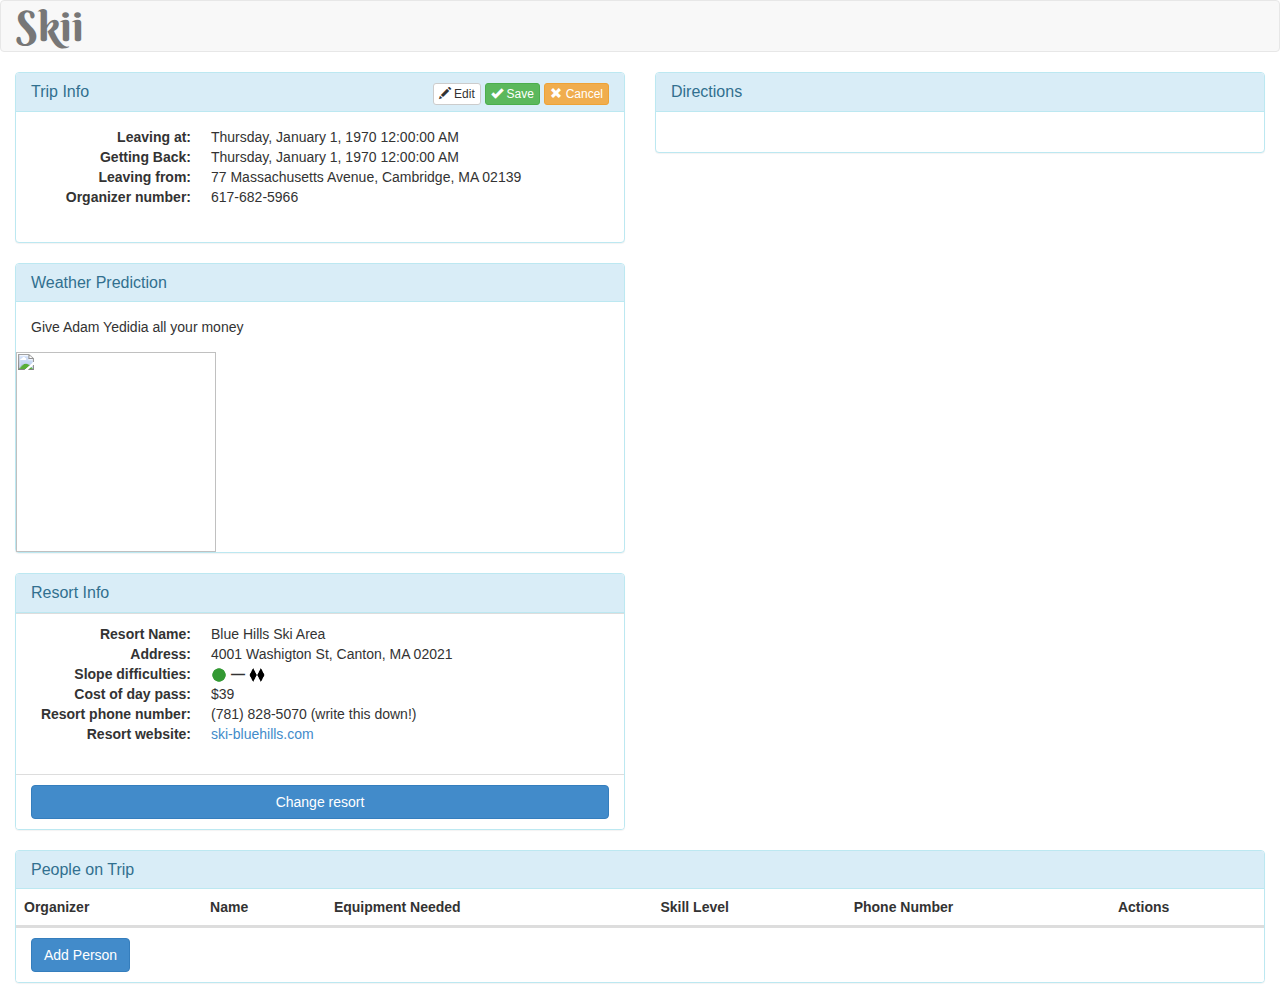
==== index.html @ e05f8c70 "fixed future bug" ====
<!DOCTYPE html>
<html lang="en">
  <head>
    <meta charset="utf-8" />
    <title>Skii</title>

    <link rel="stylesheet" href="http://code.jquery.com/ui/1.10.0/themes/base/jquery-ui.css" />
    <link href='http://fonts.googleapis.com/css?family=Berkshire+Swash' rel='stylesheet' type='text/css'>

    <script src="http://code.jquery.com/jquery-1.8.3.js"></script>
    <script src="http://code.jquery.com/ui/1.10.0/jquery-ui.js"></script>
    <script src="bootstrap/js/bootstrap.js"></script>
    <script src='https://cdn.firebase.com/js/client/1.0.11/firebase.js'></script>

    <link rel="stylesheet" href="./bootstrap/css/bootstrap.css"/>
    <link rel="stylesheet" href="index.css" >

    <link rel="shortcut icon" href="images/piranhamoose_icon.ico" type="image/x-icon"/>

	  <!-- Bootstrap Datetimepicker CSS file -->
	  <link href="./bootstrap-datetimepicker-master/build/css/bootstrap-datetimepicker.min.css" rel="stylesheet">
	
    <script type="text/javascript" src="firebase.js"></script>
    <script type="text/javascript" src="resort.js"></script>
    <script type="text/javascript" src="inline.js"></script>
    <script type="text/javascript" src="maps.js"></script>
    <script type="text/javascript" src="weather.js"></script>
	
	  <!-- Moment.js -->
	  <script src="./moment-develop/moment.js"></script>

	  <!-- Bootstrap Datetimepicker -->
	  <script src="./bootstrap-datetimepicker-master/build/js/bootstrap-datetimepicker.min.js"></script>

    <!-- Maps -->
    <script src="http://maps.google.com/maps?file=api&v=2&key=AIzaSyDh3WHCnH2nQFF0JNYGV_OBMFO9nGF67ts" type="text/javascript"></script>

<!--  <script src="http://ajax.googleapis.com/ajax/libs/jquery/1.5.1/jquery.min.js"></script> -->
    <script> jQuery(document).ready(function() {
      var address = document.getElementById("resort-address").innerHTML;
      updateWeatherFromLocation(address.substring(address.length - 6));
    /*function() { 
      $.ajax({ 
//        url : "http://api.wunderground.com/api/5e612b96bba18491/geolookup/conditions/q/IA/Cedar_Rapids.json", 
        url : "http://api.wunderground.com/api/5e612b96bba18491/forecast10day/geolookup/conditions/q/MA/02139.json",
        dataType : "jsonp",
        success : function(parsed_json) {
            setParsedJson(parsed_json);
            makeWeatherApp(0, 100000000, 0);
          } 
        }); 
      }*/}); 
    </script> 
    
  </head>
  <body onload="initialize(); showLocation();">
    <div class="navbar navbar-default" role="navigation">
      <div class="container-fluid">
        <div class="navbar-header">
          <button type="button" class="navbar-toggle" data-toggle="collapse" data-target=".navbar-collapse">
            <span class="sr-only">Toggle navigation</span>
            <span class="icon-bar"></span>
            <span class="icon-bar"></span>
            <span class="icon-bar"></span>
          </button>
          <a class="navbar-brand" id="title" href="./home.html#">Skii</a>
        </div>
        <div class="navbar-collapse collapse">
        </div><!--/.nav-collapse -->
      </div><!--/.container-fluid -->
    </div>

    <div class="container-fluid">
      <div class="row">
        <div class="col-md-6">
          <div class="row">
            <div class="col-md-12">
              <div class="panel panel-info">
                <div class="panel-heading">
                  <h3 class="panel-title" id="trip-header">Trip Info
                    <div id="trip-buttons" class="pull-right">
                      <button id="edit-trip-info" class="not-editing btn btn-default btn-xs">
                        <span class="glyphicon glyphicon-pencil"></span> Edit
                      </button>
                      <button id="save-trip-info" class="editing btn btn-success btn-xs">
                        <span class="glyphicon glyphicon-ok"></span> Save
                      </button>
                      <button id="cancel-trip-info" class="editing btn btn-warning btn-xs">
                        <span class="glyphicon glyphicon-remove"></span> Cancel
                      </button>
                    </div>
                  </h3>
                </div>
                <div class="panel-body">
                  <dl class="dl-horizontal" id="trip-info">
    	            <dt>Leaving at:</dt>
                    <dd id="leaving-at-val">Thursday, January 1, 1970 12:00:00 AM
                    </dd>
                    <dt>Getting Back:</dt>
                    <dd id="getting-back-val">Thursday, January 1, 1970 12:00:00 AM</dd>
                    <dt>Leaving from:</dt>
                    <dd id="leaving-from-val">77 Massachusetts Avenue, Cambridge, MA 02139</dd>
                    <dt>Organizer number:</dt>
                    <dd id="organizer-number-val">617-682-5966</dd>
                  </dl>
                </div>
              </div>
            </div>
            <div class="col-md-12">
              <div class="panel panel-info">
                <div class="panel-heading">
                  <h3 class="panel-title" id="weather-header">Weather Prediction
                  </h3>
                </div>
                <div class="panel-body" id="weather-prediction">
                Give Adam Yedidia all your money
                </div>
                <img id="weather-img" src="http://icons.wxug.com/i/c/i/partlycloudy.gif" width="200" height="200"></img>
              </div>
            </div>            
            <div class="col-md-12">
              <div class="panel panel-info">
                <div class="panel-heading">
                  <h3 class="panel-title" id="resort-header">Resort Info</h3>
                </div>
                <ul class="list-group">
                <!-- Modal -->
                <div class="modal fade" id="myModal" tabindex="-1" role="dialog" aria-labelledby="myModalLabel" aria-hidden="true">
                  <div class="modal-dialog">
                    <div class="modal-content">
                      <div class="modal-header">
                        <button type="button" class="close" data-dismiss="modal" aria-hidden="true">&times;</button>
                        <h4 class="modal-title" id="myModalLabel">Resorts</h4>
                      </div>
                      <div class="modal-body" id="resort-modal-body">
                        <div id="blue-hills" class="list-group-item">
                          <dl class="dl-horizontal">
                          <dt>Resort Name:</dt>
                          <dd id="blue-hills-name">Blue Hills Ski Area</dd>
                          <dt>Address:</dt>
                          <dd id="blue-hills-address">4001 Washigton St, Canton, MA 02021</dd>
                          <dt>Slope difficulties:</dt>
                          <dd id="blue-hills-difficulty"><img src="images/green_circle_16x16.png" title="Easiest" alt="green circle"><b> &mdash; </b><img src="images/double_black_diamond_16x16.png" title="Expert Only" alt="double black diamond"></dd>
                          <dt>Cost of day pass:</dt>
                          <dd id="blue-hills-price">$39</dd>
                          <dt>Resort phone number:</dt>
                          <dd><span id="blue-hills-phone-number">(781) 828-5070</span></dd>
                          <dt>Resort website:</dt>
                          <dd><a href="http://ski-bluehills.com" id="blue-hills-website">ski-bluehills.com</a></dd>
                          </dl>
                        </div>
                        <div id="nashoba-valley" class="list-group-item">
                          <dl class="dl-horizontal">
                          <dt>Resort Name:</dt>
                          <dd id="nashoba-valley-name">Nashoba Valley Ski Area</dd>
                          <dt>Address:</dt>
                          <dd id="nashoba-valley-address">79 Powers Rd, Westford, MA 01886</dd>
                          <dt>Slope difficulties:</dt>
                          <dd id="nashoba-valley-difficulty"><img src="images/blue_square_16x16.png" title="Intermediate" alt="blue square"><b> &mdash; </b><img src="images/double_black_diamond_16x16.png" title="Expert Only" alt="double black diamond"></dd>
                          <dt>Cost of day pass:</dt>
                          <dd id="nashoba-valley-price">$50</dd>
                          <dt>Resort phone number:</dt>
                          <dd><span id="nashoba-valley-phone-number">(978) 692-3033</span></dd>
                          <dt>Resort website:</dt>
                          <dd><a href="http://skinashoba.com" id="nashoba-valley-website">skinashoba.com</a></dd>
                          </dl>
                        </div>
                        <div id="boston-ski" class="list-group-item">
                          <dl class="dl-horizontal">
                          <dt>Resort Name:</dt>
                          <dd id="boston-ski-name">Boston Ski & Sports Club</dd>
                          <dt>Address:</dt>
                          <dd id="boston-ski-address">51 Water St, Watertown, MA 02472</dd>
                          <dt>Slope difficulties:</dt>
                          <dd id="boston-ski-difficulty"><img src="images/blue_square_16x16.png" title="Intermediate" alt="blue square"><b> &mdash; </b><img src="images/double_black_diamond_16x16.png" title="Expert Only" alt="double black diamond"></dd>
                          <dt>Cost of day pass:</dt>
                          <dd id="boston-ski-price">$83</dd>
                          <dt>Resort phone number:</dt>
                          <dd><span id="boston-ski-phone-number">(617) 789-4070</span></dd>
                          <dt>Resort website:</dt>
                          <dd><a href="http://bssc.com" id="boston-ski-website">bssc.com</a></dd>
                          </dl>
                        </div>
                        <div id="ski-bradford" class="list-group-item">
                          <dl class="dl-horizontal">
                          <dt>Resort Name:</dt>
                          <dd id="ski-bradford-name">Ski Bradford</dd>
                          <dt>Address:</dt>
                          <dd id="ski-bradford-address">60 S Cross Rd, Bradford, MA 01835</dd>
                          <dt>Slope difficulties:</dt>
                          <dd id="ski-bradford-difficulty"><img src="images/blue_square_16x16.png" title="Intermediate" alt="blue square"><b> &mdash; </b><img src="images/black_diamond_16x16.png" title="Advanced" alt="black diamond"></dd>
                          <dt>Cost of day pass:</dt>
                          <dd id="ski-bradford-price">$48</dd>
                          <dt>Resort phone number:</dt>
                          <dd><span id="ski-bradford-phone-number">(978) 373-0071</span></dd>
                          <dt>Resort website:</dt>
                          <dd><a href="http://skibradford.com" id="ski-bradford-website">skibradford.com</a></dd>
                          </dl>
                        </div>
                        <div id="weston" class="list-group-item">
                          <dl class="dl-horizontal">
                          <dt>Resort Name:</dt>
                          <dd id="weston-name">Weston Ski Track</dd>
                          <dt>Address:</dt>
                          <dd id="weston-address">190 Park Rd, Weston, MA 02493</dd>
                          <dt>Slope difficulties:</dt>
                          <dd id="weston-difficulty"><img src="images/green_circle_16x16.png" title="Easiest" alt="green circle"><b> &mdash; </b><img src="images/blue_square_16x16.png" title="Intermediate" alt="blue square"></dd>
                          <dt>Cost of day pass:</dt>
                          <dd id="weston-price">$15</dd>
                          <dt>Resort phone number:</dt>
                          <dd><span id="weston-phone-number">(781) 891-6575</span></dd>
                          <dt>Resort website:</dt>
                          <dd><a href="http://skiboston.com" id="weston-website">skiboston.com</a></dd>
                          </dl>
                        </div>
                        <div id="wachusett-mountain" class="list-group-item">
                          <dl class="dl-horizontal">
                          <dt>Resort Name:</dt>
                          <dd id="wachusett-mountain-name">Wachusett Mountain Ski Area</dd>
                          <dt>Address:</dt>
                          <dd id="wachusett-mountain-address">41 Mile Hill Rd, Westminster, MA 01473</dd>
                          <dt>Slope difficulties:</dt>
                          <dd id="wachusett-mountain-difficulty"><img src="images/green_circle_16x16.png" title="Easiest" alt="green circle"><b> &mdash; </b><img src="images/black_diamond_16x16.png" title="Advanced" alt="black diamond"></dd>
                          <dt>Cost of day pass:</dt>
                          <dd id="wachusett-mountain-price">$60</dd>
                          <dt>Resort phone number:</dt>
                          <dd><span id="wachusett-mountain-phone-number">(978) 464-2300</span></dd>
                          <dt>Resort website:</dt>
                          <dd><a href="http://wachusett.com" id="wachusett-mountain-website">wachusett.com</a></dd>
                          </dl>
                        </div>
                        <div id="ski-ward" class="list-group-item">
                          <dl class="dl-horizontal">
                          <dt>Resort Name:</dt>
                          <dd id="ski-ward-name">Ski Ward Ski Area</dd>
                          <dt>Address:</dt>
                          <dd id="ski-ward-address">1000 Main St, Shrewsbury, MA 01545</dd>
                          <dt>Slope difficulties:</dt>
                          <dd id="ski-ward-difficulty"><img src="images/green_circle_16x16.png" title="Easiest" alt="green circle"><b> &mdash; </b><img src="images/blue_square_16x16.png" title="Intermediate" alt="blue square"></dd>
                          <dt>Cost of day pass:</dt>
                          <dd id="ski-ward-price">$17</dd>
                          <dt>Resort phone number:</dt>
                          <dd><span id="ski-ward-phone-number">(508) 845-1797</span></dd>
                          <dt>Resort website:</dt>
                          <dd><a href="http://skiward.com" id="ski-ward-website">skiward.com</a></dd>
                          </dl>
                        </div>
                      </div>
                    </div>
                  </div>
                </div>
                  <div class="list-group-item">
                    <dl class="dl-horizontal">
                      <dt>Resort Name:</dt>
                      <dd id="resort-name">Blue Hills Ski Area</dd>
                      <dt>Address:</dt>
                      <dd id="resort-address">4001 Washigton St, Canton, MA 02021</dd>
                      <dt>Slope difficulties:</dt>
                      <dd id="resort-difficulty"><img src="images/green_circle_16x16.png" title="Easiest" alt="green circle"><b> &mdash; </b><img src="images/double_black_diamond_16x16.png" title="Expert Only" alt="double black diamond"></dd>
                      <dt>Cost of day pass:</dt>
                      <dd id="resort-price">$39</dd>
                      <dt>Resort phone number:</dt>
                      <dd><span id="resort-phone-number">(781) 828-5070</span> (write this down!)</dd>
                      <dt>Resort website:</dt>
                      <dd><a href="http://ski-bluehills.com" id="resort-website">ski-bluehills.com</a></dd>
                    </dl>
                  </div>
                  <div class="list-group-item">
                    <button class="btn btn-primary btn-block" data-toggle="modal" data-target="#myModal">Change resort</button>
                  </div>
                </ul>
              </div>
            </div>
          </div>
        </div>

        <div class="col-md-6">
          <div class="panel panel-info">
            <div class="panel-heading">
              <h3 class="panel-title">Directions</h3>
            </div>
            <div class="panel-body">
              <p id="results"></p>
              <div id="directions"></div>
              <div id="map_canvas"></div>
            </div>
          </div>
        </div>
      </div>

      <div class="row">
        <div class="col-md-12">
          <div class="panel panel-info">
            <div class="panel-heading">
              <h3 class="panel-title">People on Trip</h3>
            </div>
            <table id="user-table" class="table">
              <thead><tr>
                <th>Organizer</th>
                <th>Name</th>
                <th>Equipment Needed</th>
                <th>Skill Level</th>
                <th>Phone Number</th>
                <th>Actions</th>
              </tr></thead>
              <tbody>
              </tbody>
            </table>
            <ul class="list-group">
              <div class="list-group-item">
                <button id="add-person" class="btn btn-primary">Add Person</button>
              </div>
            </ul>
          </div>
        </div>
      </div>
    </div>
  </body>
</html>
---- index.css ----
/* Document-wide */

#title {
    font-size: 3em;
    font-family: 'Berkshire Swash', cursive;
    vertical-align: bottom;
}

.fancy-title {
  font-family: 'Berkshire Swash', cursive;
}

#myModal {
    height: 80%;
    overflow: hidden;
}

.modal-dialog {
    height: 90%;
}

.modal-content {
    height: 100%;
}

.modal-body {
    height: calc(100% - 56px);
    overflow: auto;
}
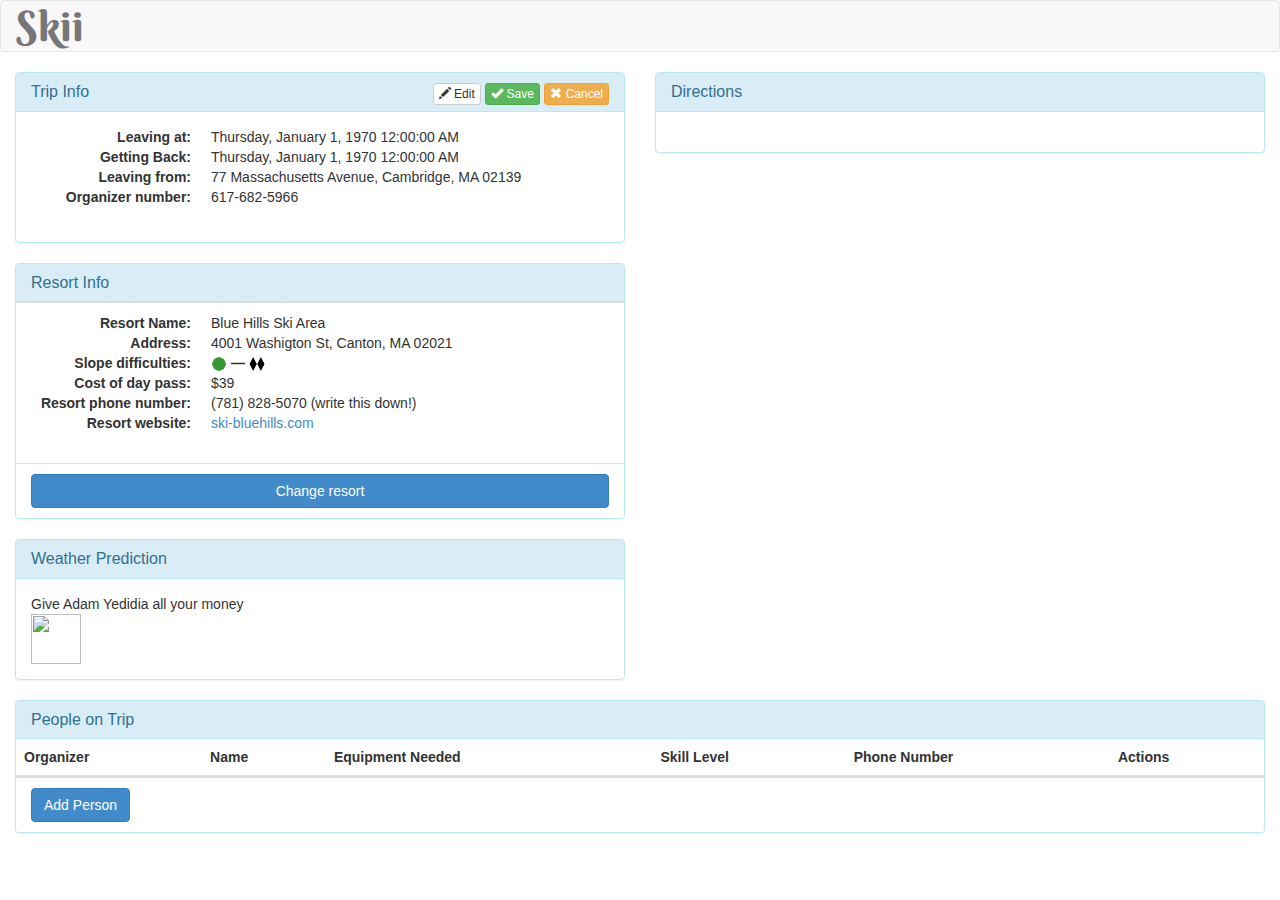
==== commit 38b6d336: "Change weather prediction format slightly" ====
--- a/index.html
+++ b/index.html
@@ -106,18 +106,20 @@
                 </div>
               </div>
             </div>
-            <div class="col-md-12">
+            <!-- <div class="col-md-12">
               <div class="panel panel-info">
                 <div class="panel-heading">
                   <h3 class="panel-title" id="weather-header">Weather Prediction
                   </h3>
                 </div>
-                <div class="panel-body" id="weather-prediction">
-                Give Adam Yedidia all your money
-                </div>
-                <img id="weather-img" src="http://icons.wxug.com/i/c/i/partlycloudy.gif" width="200" height="200"></img>
-              </div>
-            </div>            
+                <div class="panel-body">
+                  <div id="weather-prediction">
+                    Give Adam Yedidia all your money
+                  </div>
+                  <img id="weather-img" src="http://icons.wxug.com/i/c/i/partlycloudy.gif" width="50" height="50"></img>
+                </div>
+              </div>
+            </div>  -->           
             <div class="col-md-12">
               <div class="panel panel-info">
                 <div class="panel-heading">
@@ -271,6 +273,20 @@
                 </ul>
               </div>
             </div>
+            <div class="col-md-12">
+              <div class="panel panel-info">
+                <div class="panel-heading">
+                  <h3 class="panel-title" id="weather-header">Weather Prediction
+                  </h3>
+                </div>
+                <div class="panel-body">
+                  <div id="weather-prediction">
+                    Give Adam Yedidia all your money
+                  </div>
+                  <img id="weather-img" src="http://icons.wxug.com/i/c/i/partlycloudy.gif" width="50" height="50"></img>
+                </div>
+              </div>
+            </div>
           </div>
         </div>
 
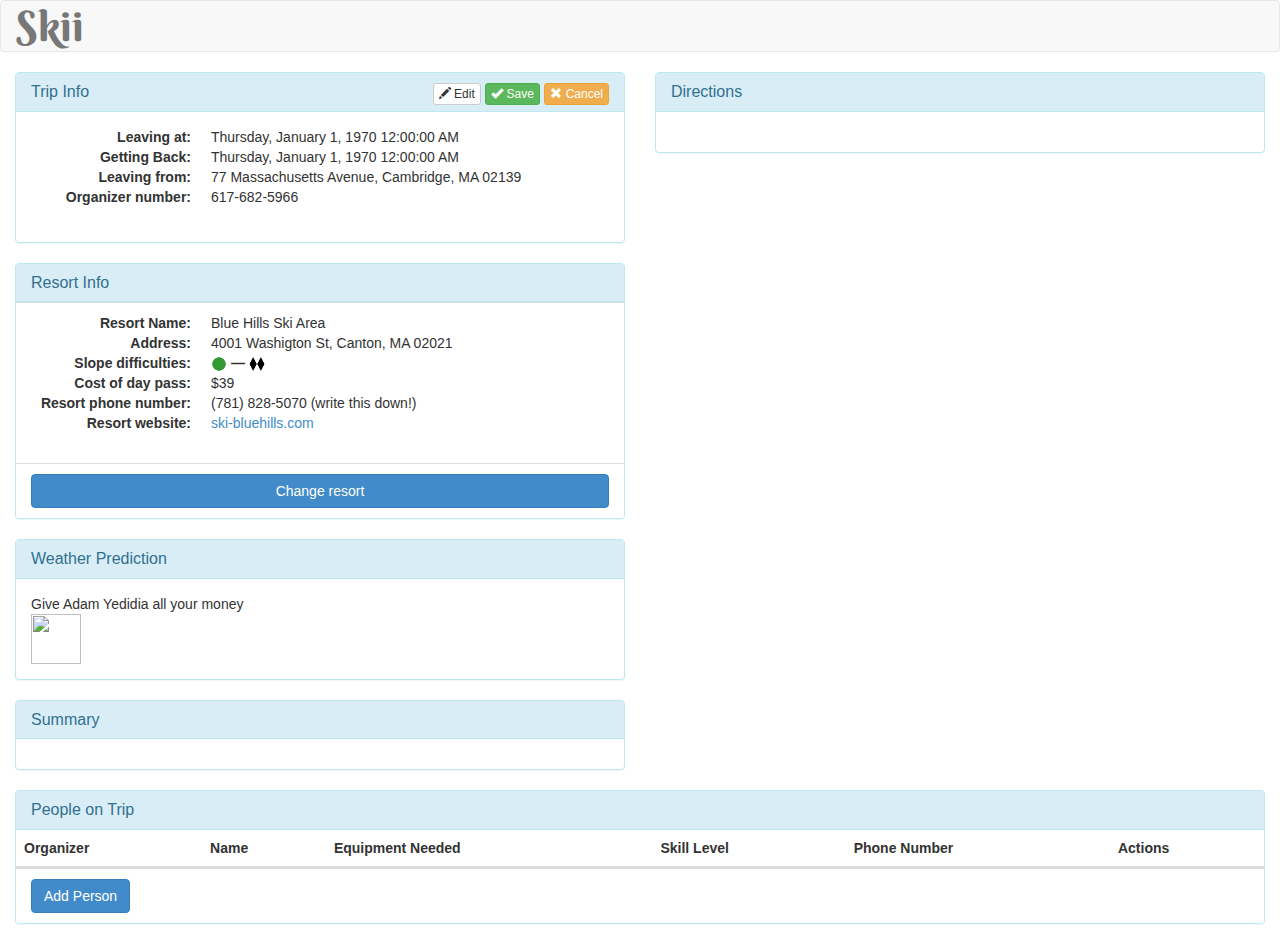
==== commit 70affa58: "Basic summary tab exists now, displays skill levels." ====
--- a/index.html
+++ b/index.html
@@ -21,8 +21,8 @@
 	  <link href="./bootstrap-datetimepicker-master/build/css/bootstrap-datetimepicker.min.css" rel="stylesheet">
 	
     <script type="text/javascript" src="firebase.js"></script>
+    <script type="text/javascript" src="inline.js"></script>
     <script type="text/javascript" src="resort.js"></script>
-    <script type="text/javascript" src="inline.js"></script>
     <script type="text/javascript" src="maps.js"></script>
     <script type="text/javascript" src="weather.js"></script>
 	
@@ -39,17 +39,13 @@
     <script> jQuery(document).ready(function() {
       var address = document.getElementById("resort-address").innerHTML;
       updateWeatherFromLocation(address.substring(address.length - 6));
-    /*function() { 
-      $.ajax({ 
-//        url : "http://api.wunderground.com/api/5e612b96bba18491/geolookup/conditions/q/IA/Cedar_Rapids.json", 
-        url : "http://api.wunderground.com/api/5e612b96bba18491/forecast10day/geolookup/conditions/q/MA/02139.json",
-        dataType : "jsonp",
-        success : function(parsed_json) {
-            setParsedJson(parsed_json);
-            makeWeatherApp(0, 100000000, 0);
-          } 
-        }); 
-      }*/}); 
+      
+      /*var month = getMonthFromWrittenDate(writtenDate);
+      var day = getDayFromWrittenDate(writtenDate);
+      var year = getYearFromWrittenDate(writtenDate);
+    
+      var inputDate = month + "/" + day + "/" + year;*/
+    }); 
     </script> 
     
   </head>
@@ -287,6 +283,18 @@
                 </div>
               </div>
             </div>
+            <div class="col-md-12">
+              <div class="panel panel-info">
+                <div class="panel-heading">
+                  <h3 class="panel-title" id="summary-header">Summary
+                  </h3>
+                </div>
+                <div class="panel-body">
+                  <div id="summary">
+                  </div>
+                </div>
+              </div>
+            </div>
           </div>
         </div>
 
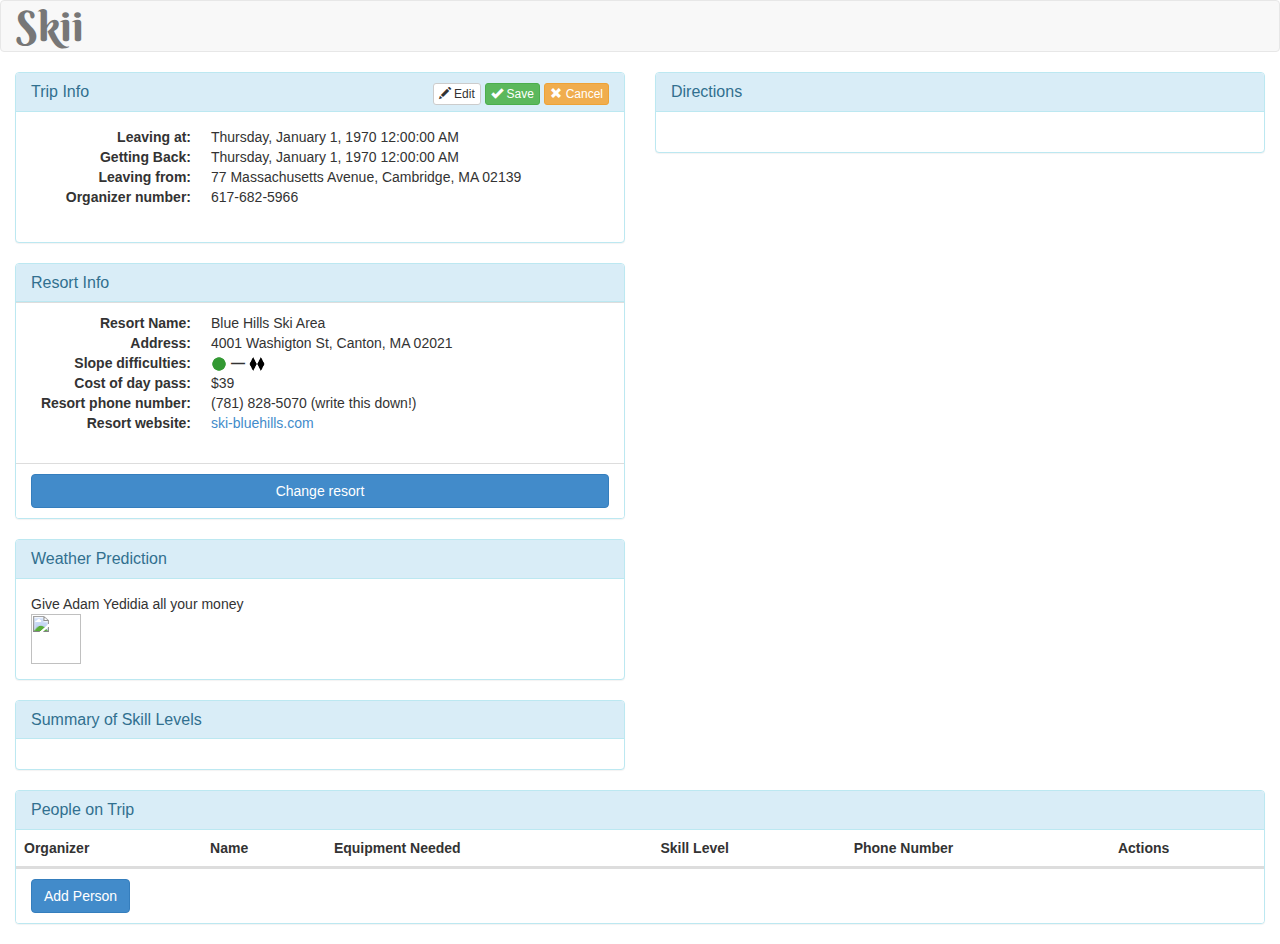
==== commit 9bed9d73: "Small changes, got rid of console log statement." ====
--- a/index.html
+++ b/index.html
@@ -286,7 +286,7 @@
             <div class="col-md-12">
               <div class="panel panel-info">
                 <div class="panel-heading">
-                  <h3 class="panel-title" id="summary-header">Summary
+                  <h3 class="panel-title" id="summary-header">Summary of Skill Levels
                   </h3>
                 </div>
                 <div class="panel-body">
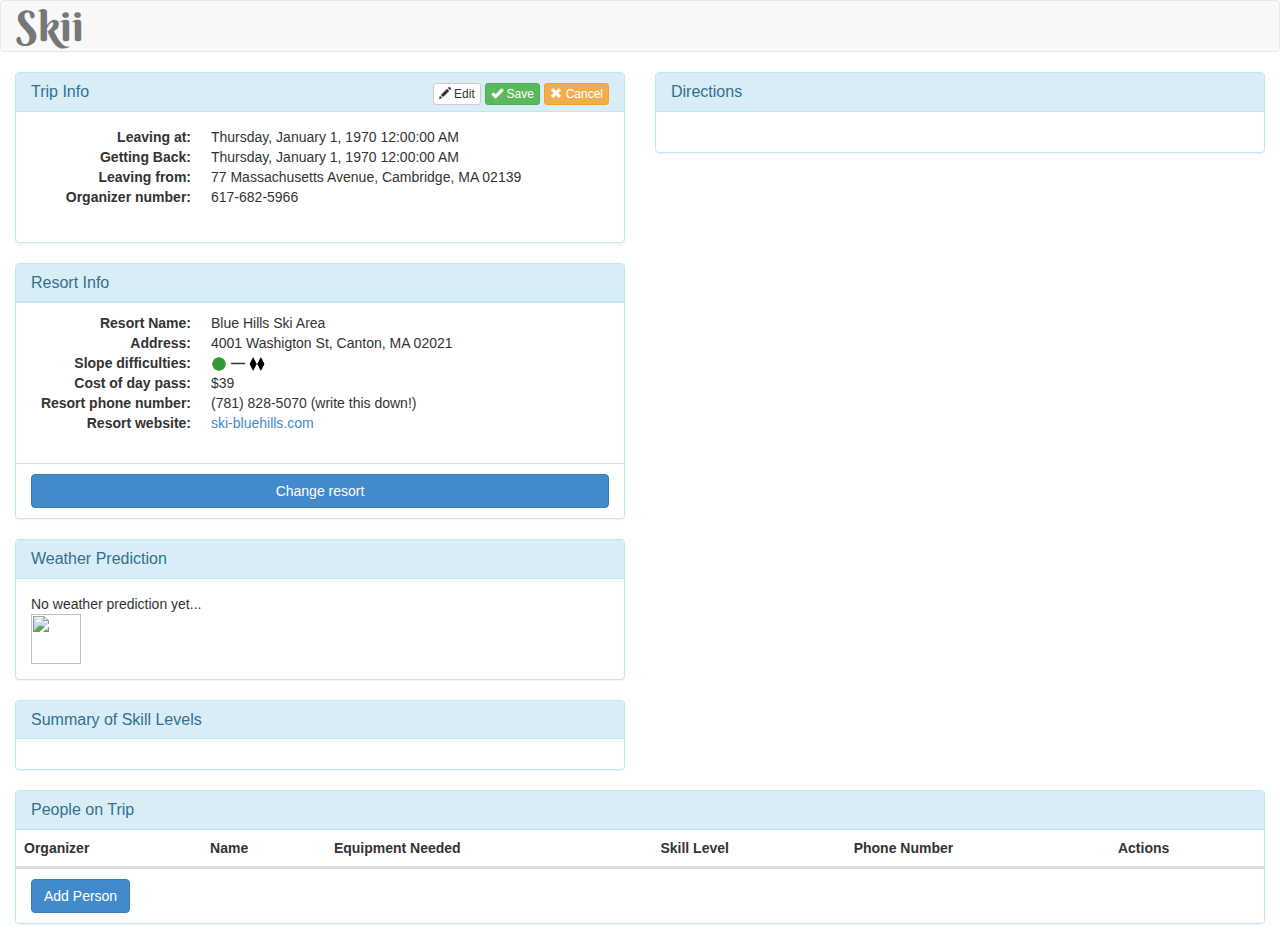
==== commit 6700a2d0: "Cleanup code style and remove deprecated or commented out code" ====
--- a/index.html
+++ b/index.html
@@ -34,19 +34,6 @@
 
     <!-- Maps -->
     <script src="http://maps.google.com/maps?file=api&v=2&key=AIzaSyDh3WHCnH2nQFF0JNYGV_OBMFO9nGF67ts" type="text/javascript"></script>
-
-<!--  <script src="http://ajax.googleapis.com/ajax/libs/jquery/1.5.1/jquery.min.js"></script> -->
-    <script> jQuery(document).ready(function() {
-      var address = document.getElementById("resort-address").innerHTML;
-      updateWeatherFromLocation(address.substring(address.length - 6));
-      
-      /*var month = getMonthFromWrittenDate(writtenDate);
-      var day = getDayFromWrittenDate(writtenDate);
-      var year = getYearFromWrittenDate(writtenDate);
-    
-      var inputDate = month + "/" + day + "/" + year;*/
-    }); 
-    </script> 
     
   </head>
   <body onload="initialize(); showLocation();">
@@ -102,20 +89,7 @@
                 </div>
               </div>
             </div>
-            <!-- <div class="col-md-12">
-              <div class="panel panel-info">
-                <div class="panel-heading">
-                  <h3 class="panel-title" id="weather-header">Weather Prediction
-                  </h3>
-                </div>
-                <div class="panel-body">
-                  <div id="weather-prediction">
-                    Give Adam Yedidia all your money
-                  </div>
-                  <img id="weather-img" src="http://icons.wxug.com/i/c/i/partlycloudy.gif" width="50" height="50"></img>
-                </div>
-              </div>
-            </div>  -->           
+
             <div class="col-md-12">
               <div class="panel panel-info">
                 <div class="panel-heading">
@@ -269,6 +243,7 @@
                 </ul>
               </div>
             </div>
+
             <div class="col-md-12">
               <div class="panel panel-info">
                 <div class="panel-heading">
@@ -277,12 +252,13 @@
                 </div>
                 <div class="panel-body">
                   <div id="weather-prediction">
-                    Give Adam Yedidia all your money
+                    No weather prediction yet...
                   </div>
                   <img id="weather-img" src="http://icons.wxug.com/i/c/i/partlycloudy.gif" width="50" height="50"></img>
                 </div>
               </div>
             </div>
+
             <div class="col-md-12">
               <div class="panel panel-info">
                 <div class="panel-heading">
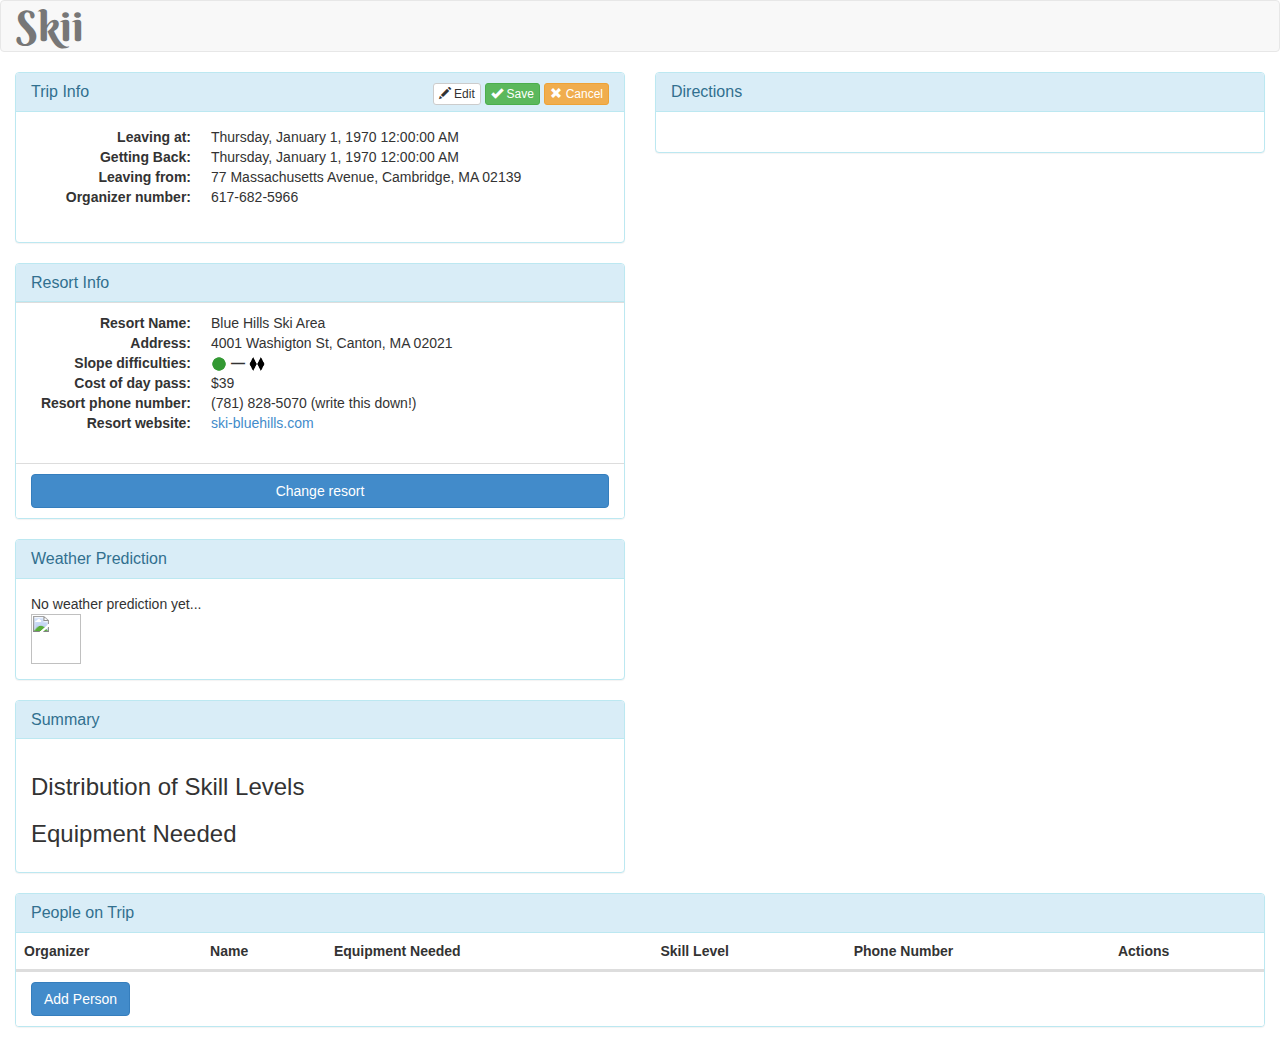
==== commit adb01eab: "Summary displays equipment needed as well." ====
--- a/index.html
+++ b/index.html
@@ -262,12 +262,14 @@
             <div class="col-md-12">
               <div class="panel panel-info">
                 <div class="panel-heading">
-                  <h3 class="panel-title" id="summary-header">Summary of Skill Levels
+                  <h3 class="panel-title" id="summary-header">Summary
                   </h3>
                 </div>
                 <div class="panel-body">
-                  <div id="summary">
-                  </div>
+                  <h3>Distribution of Skill Levels</h3>
+                  <div id="skill-summary"></div>
+                  <h3>Equipment Needed</h3>
+                  <div id="equip-summary"></div>
                 </div>
               </div>
             </div>
